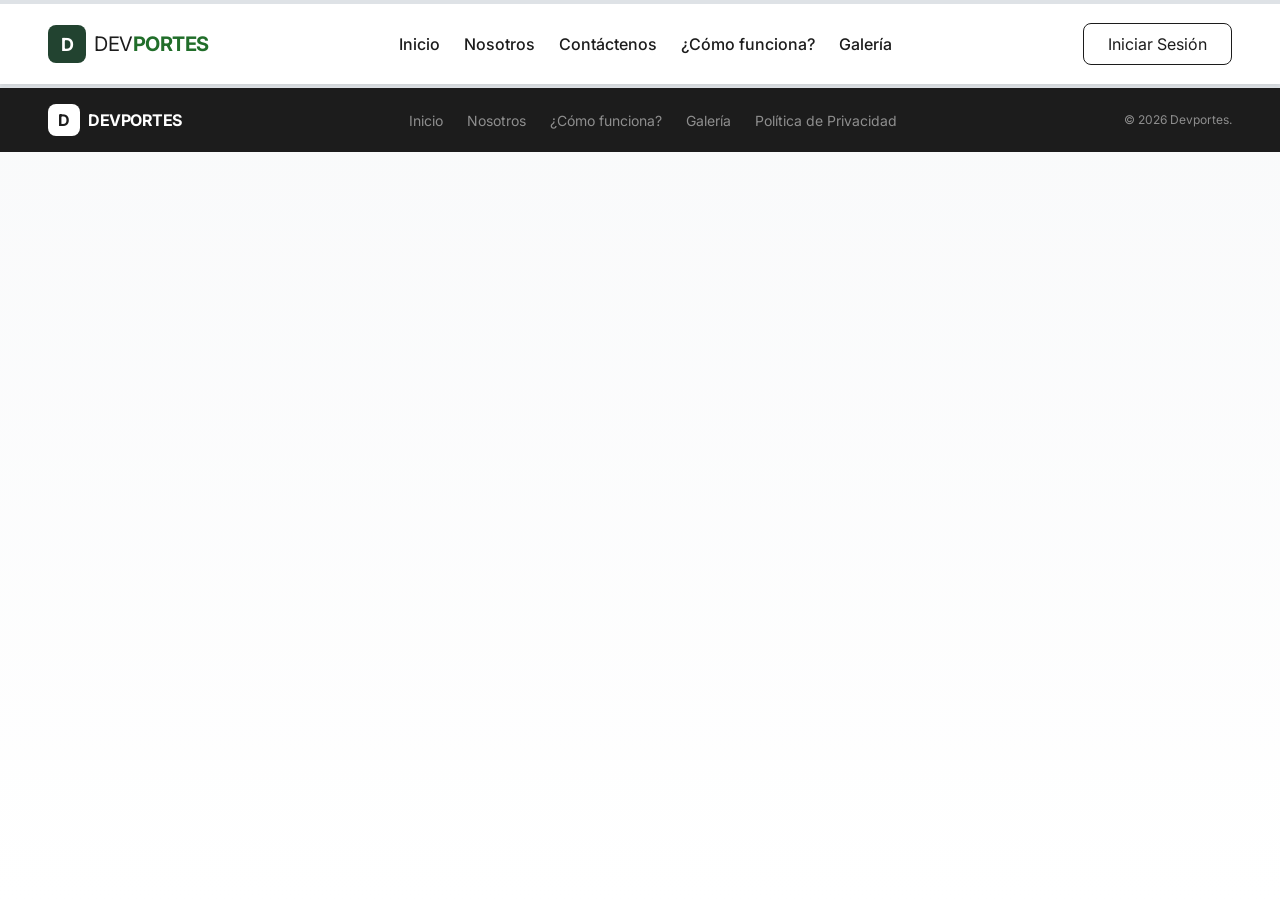
==== docs/plantilla.html @ f3155ca8 "ADD: PLANTILLA BASE CON COMPONENTES Y PROPIEDADES LISTAS" ====
<!doctype html>
<html lang="en">
  <head>
    <meta charset="UTF-8" />
    <meta name="viewport" content="width=device-width, initial-scale=1.0" />
    <title>DevPortes - Complejo Deportivo y Reserva de Canchas</title>

    <!-- Google Fonts (Brand Kit: Inter & Bebas Neue) -->
    <link rel="preconnect" href="https://fonts.googleapis.com" />
    <link rel="preconnect" href="https://fonts.gstatic.com" crossorigin />
    <link
      href="https://fonts.googleapis.com/css2?family=Bebas+Neue&amp;family=Inter:wght@400;500;700;800&amp;display=swap"
      rel="stylesheet" />
    <!-- BOOTSTRAP -->
    <link href="https://cdn.jsdelivr.net/npm/bootstrap@5.3.3/dist/css/bootstrap.min.css" rel="stylesheet" />
    <link rel="stylesheet" href="https://cdn.jsdelivr.net/npm/bootstrap-icons@1.13.1/font/bootstrap-icons.min.css" />
    <link rel="stylesheet" href="../css/components/navbar-footer.css" />

    <!-- TU CSS PERSONALIZADO ACA -->
  </head>

  <body>
    <app-navbar></app-navbar>

    <main>
      <!-- ESCRIBE CODIGO ACA -->
    </main>

    <app-footer></app-footer>
    <script src="../js/componets/nav_footer.js" defer></script>
  </body>
</html>
---- css/components/navbar-footer.css ----
@import '../global.css';

/* Elementos del Navbar */
.logo-box {
  width: 38px;
  height: 38px;
  font-size: 1.125rem;
  background-color: var(--color-terceario);
}

.nav-link-custom {
  color: var(--color-dark);
  font-weight: 500;
}

.nav-link-custom:hover {
  color: var(--color-primario);
}

/* Elementos del Footer */
.footer-logo-box {
  width: 32px;
  height: 32px;
  font-size: 1rem;
  background-color: #ffffff;
  color: var(--color-dark);
}

/* Botones usados en el Navbar */

.btn-outline-custom {
  color: var(--color-dark);
  border: 1px solid var(--color-dark);
  background: transparent;
}

.btn-outline-custom:hover {
  color: #ffffff;
  background-color: var(--color-terceario);
  border-color: var(--color-terceario);
}

/* Clases auxiliares  Web Components */
.transition-base {
  transition: all 0.2s ease-in-out;
}

.border-brand-green {
  border-color: var(--color-primario);
}

.bg-brand-dark {
  background-color: var(--color-dark);
}

.text-brand-dark {
  color: var(--color-dark);
}

.text-brand-mid-green {
  color: var(--color-secundario);
}

.text-tiny {
  font-size: 0.75rem;
}

.text-brand-green-hover:hover {
  color: var(--color-primario) !important;
}

.tracking-tight {
  letter-spacing: -0.5px;
}
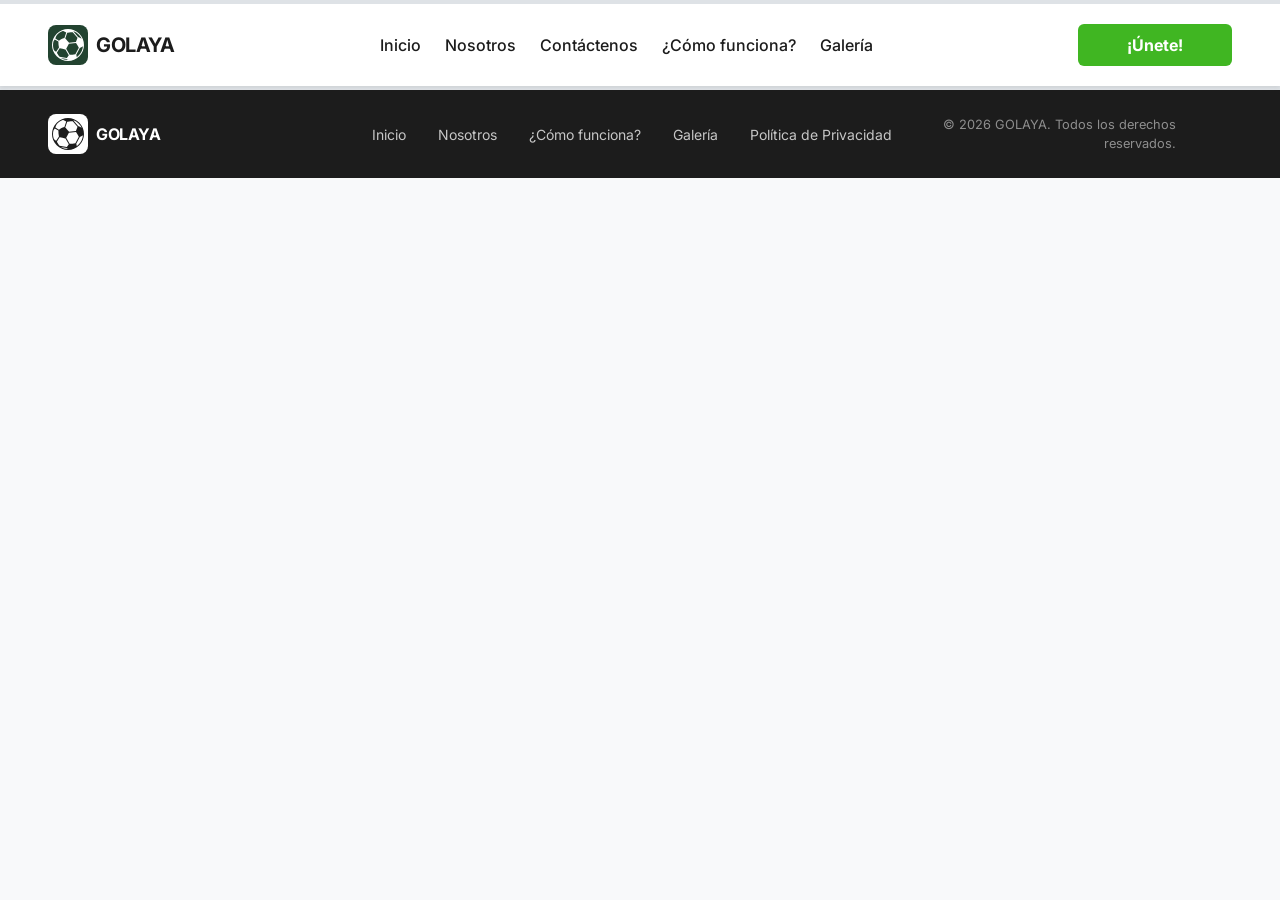
==== commit 77d34254: "COMPONENT | soccer SVG" ====
--- a/docs/plantilla.html
+++ b/docs/plantilla.html
@@ -27,6 +27,7 @@
     </main>
 
     <app-footer></app-footer>
+    <script src="../js/componets/ball-logo.js"></script>
     <script src="../js/componets/nav_footer.js" defer></script>
   </body>
 </html>
--- a/css/components/navbar-footer.css
+++ b/css/components/navbar-footer.css
@@ -2,8 +2,8 @@
 
 /* Elementos del Navbar */
 .logo-box {
-  width: 38px;
-  height: 38px;
+  width: 40px;
+  height: 40px;
   font-size: 1.125rem;
   background-color: var(--color-terceario);
 }
@@ -19,8 +19,8 @@
 
 /* Elementos del Footer */
 .footer-logo-box {
-  width: 32px;
-  height: 32px;
+  width: 40px;
+  height: 40px;
   font-size: 1rem;
   background-color: #ffffff;
   color: var(--color-dark);
@@ -72,3 +72,43 @@
 .tracking-tight {
   letter-spacing: -0.5px;
 }
+
+/* Color hover suave para enlaces del footer */
+
+.text-brand-green-hover {
+  transition: color 0.3s ease;
+}
+
+.text-brand-green-hover:hover,
+.text-brand-green-hover:focus {
+  color: var(--brand-green, #224330) !important; /* Reemplaza por tu variable de color verde */
+}
+
+/* Ajustes responsivos para texto pequeño */
+.text-tiny {
+  font-size: 0.8rem;
+}
+
+/* En pantallas móviles pequeñas evita que las palabras se rompan feo */
+@media (max-width: 576px) {
+  footer .nav-link {
+    font-size: 0.9rem;
+  }
+}
+
+/* Color de enlaces del footer con alto contraste */
+.footer-link {
+  color: rgba(255, 255, 255, 0.75) !important;
+}
+
+.footer-link:hover,
+.footer-link:focus {
+  color: var(--color-secundario, #28a745) !important; /* Verde dinámico al pasar el cursor */
+}
+
+/* Evitar choque con el botón flotante (verde) */
+@media (min-width: 992px) {
+  footer .container-fluid {
+    padding-right: 4rem !important; /* Espacio reservado para el botón flotante */
+  }
+}
